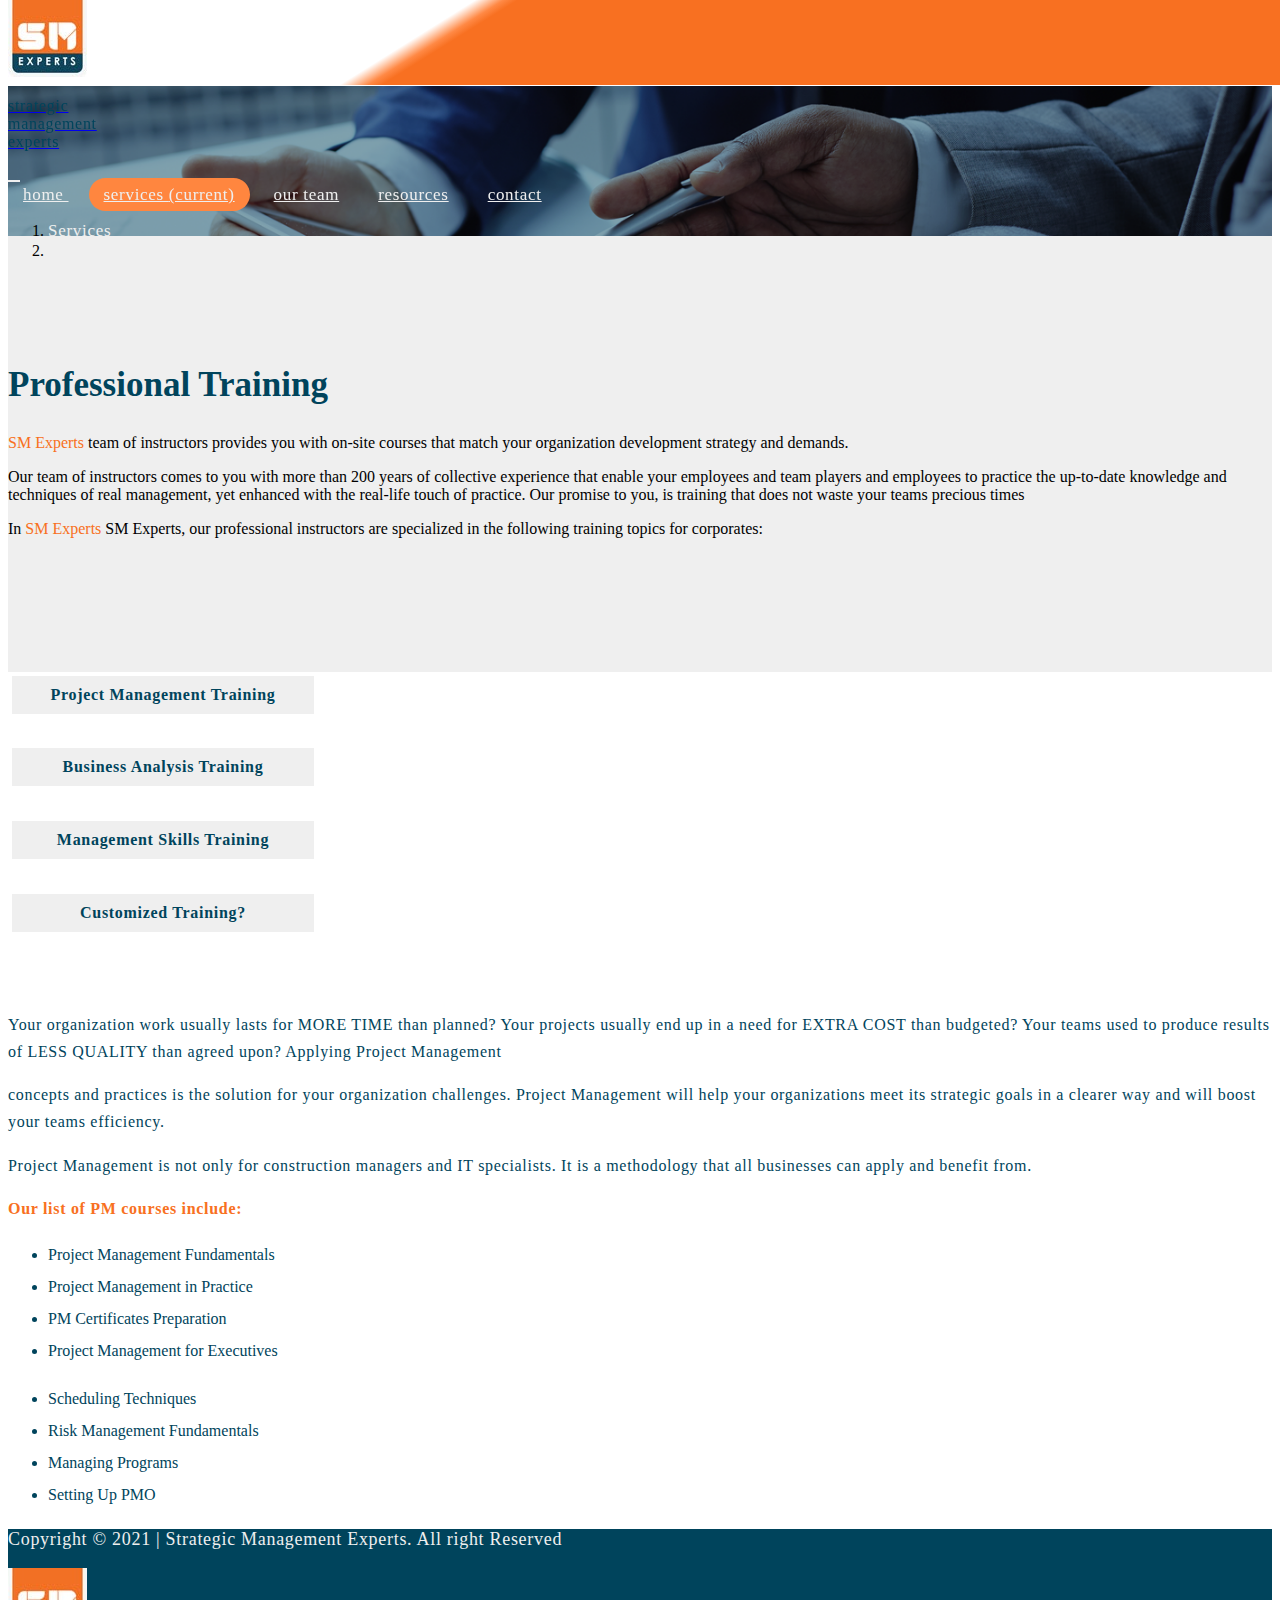
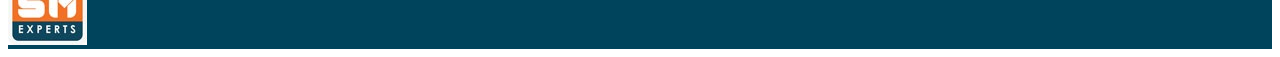
==== services.html @ 1b6e4286 "moveFile" ====
<!doctype html>
<html lang="en">

<head>
    <meta charset="utf-8">
    <meta name="viewport" content="width=device-width, initial-scale=1, shrink-to-fit=no">
    <link rel="stylesheet" href="https://cdn.jsdelivr.net/npm/bootstrap@4.6.0/dist/css/bootstrap.min.css" integrity="sha384-B0vP5xmATw1+K9KRQjQERJvTumQW0nPEzvF6L/Z6nronJ3oUOFUFpCjEUQouq2+l" crossorigin="anonymous">
    <link rel="stylesheet" href="../css/style.css">
    <link rel="shortcut icon" href="../img/url logo.jpg">
    <title>Home Page</title>
</head>

<body>
    <!-- start header-container -->
    <header class="header-container">
        <nav class="navbar navbar-expand-lg navbar-light bg-light p-0">
            <div class="container">
                <a class="navbar-brand d-flex align-items-start" href="#">
                    <img src="../img/logo.jpg" class="nav-logo" alt="Strategic Management Logo ">
                    <p class="brand-title mb-0 text-uppercase ml-3">strategic</br>management</br>experts</p>
                </a>
                <button class="navbar-toggler" type="button" data-toggle="collapse" data-target="#navbarNavAltMarkup" aria-controls="navbarNavAltMarkup" aria-expanded="false" aria-label="Toggle navigation">
                <span class="navbar-toggler-icon"></span>
                </button>
                <div class="collapse navbar-collapse" id="navbarNavAltMarkup">
                    <div class="navbar-nav ml-auto">
                        <a class="nav-link text-uppercase" href="#">home </a>
                        <a class="nav-link text-uppercase active-link" href="services.html">services <span class="sr-only">(current)</span></a>
                        <a class="nav-link text-uppercase" href="#">our team</a>
                        <a class="nav-link text-uppercase" href="#">resources</a>
                        <a class="nav-link text-uppercase" href="#">contact</a>
                    </div>
                </div>
            </div>
        </nav>
    </header>
    <!-- start div services-proTrain -->
    <div class="services-proTrain">
        <div class="container">
            <div class="services-proTrain-content d-flex align-items-center">
                <img src="../img/Training.png" class="traing-logo" alt="">
                <ol class="breadcrumb bg-transparent pr-0">
                    <li class="breadcrumb-item"><a href="#" class="breadcrumb-link text-decoration-none">Services</a></li>
                    <li class="breadcrumb-item"><a href="#" class="breadcrumb-link text-decoration-none">Professional Training</a></li>
                </ol>
            </div>
        </div>
    </div>
    <!-- start section prof-training -->
    <section class="prof-training">
        <section class="container">
            <div class="row justify-content-lg-between justify-content-md-center align-items-center">
                <div class="col-lg-6 col-sm-10">
                    <header class="prof-training-header">
                        <h2 class="prof-training-header-title">Professional Training</h2>
                    </header>
                    <article class="py-4 ml-4">
                        <p class="prof-training-Desc"><span class="orange-color">SM Experts</span> team of instructors provides you with on-site courses that match your organization development strategy and demands.</p>
                        <p class="prof-training-Desc">Our team of instructors comes to you with more than 200 years of collective experience that enable your employees and team players and employees to practice the up-to-date knowledge and techniques of real management, yet enhanced
                            with the real-life touch of practice. Our promise to you, is training that does not waste your teams precious times</p>
                        <p class="prof-training-Desc">In <span class="orange-color">SM Experts</span> SM Experts, our professional instructors are specialized in the following training topics for corporates:</p>
                    </article>
                </div>
                <div class="col-lg-5 col-sm-10">
                    <img src="../img/profTraining.jpg" class="w-100" alt="">
                </div>
            </div>
        </section>
    </section>
    <!-- start section training -->
    <section class="training">
        <section class="container">
            <header class="training-header d-flex flex-wrap">
                <h5 class="training-header-title">Project Management Training</h5>
                <h5 class="training-header-title">Business Analysis Training</h5>
                <h5 class="training-header-title">Management Skills Training</h5>
                <h5 class="training-header-title">Customized Training?</h5>
            </header>
            <section class="training-contnet">
                <div class="row">
                    <div class="col-md-6">
                        <article>
                            <p class="traing-desc py-1">Your organization work usually lasts for MORE TIME than planned? Your projects usually end up in a need for EXTRA COST than budgeted? Your teams used to produce results of LESS QUALITY than agreed upon? Applying Project Management</p>
                            <p class="traing-desc py-1">concepts and practices is the solution for your organization challenges. Project Management will help your organizations meet its strategic goals in a clearer way and will boost your teams efficiency.</p>

                            <p class="traing-desc py-1"> Project Management is not only for construction managers and IT specialists. It is a methodology that all businesses can apply and benefit from.</p>
                        </article>
                    </div>
                    <div class="col-md-6">
                        <h4 class="list-cousre-title">Our list of PM courses include:</h4>
                        <div class="d-flex justify-content-around justify-content-sm-between pt-3">
                            <ul class="list-unstyled project-manage-item">
                                <li class="project-manage-option pl-2">Project Management Fundamentals</li>
                                <li class="project-manage-option pl-2"> Project Management in Practice</li>
                                <li class="project-manage-option pl-2">PM Certificates Preparation</li>
                                <li class="project-manage-option pl-2">Project Management for Executives</li>
                            </ul>

                            <ul class="list-unstyled project-manage-item">
                                <li class="project-manage-option pl-2">Scheduling Techniques</li>
                                <li class="project-manage-option pl-2">Risk Management Fundamentals</li>
                                <li class="project-manage-option pl-2">Managing Programs</li>
                                <li class="project-manage-option pl-2">Setting Up PMO</li>
                            </ul>
                        </div>
                    </div>
            </section>
        </section>
    </section>
    <!-- start footer -->
    <footer class="footer-container ">
        <div class="container ">
            <div class="row justify-content-between align-items-center flex-nowrap ">
                <p class="copy-right mb-0 ">Copyright &copy; 2021 | Strategic Management Experts. All right Reserved</p>
                <img src="../img/logo.jpg " class="mr-3 " alt="footer logo ">
            </div>
        </div>
    </footer>
    <!-- Option 1: jQuery and Bootstrap Bundle (includes Popper) -->
    <script src="https://code.jquery.com/jquery-3.5.1.slim.min.js " integrity="sha384-DfXdz2htPH0lsSSs5nCTpuj/zy4C+OGpamoFVy38MVBnE+IbbVYUew+OrCXaRkfj " crossorigin="anonymous "></script>
    <script src="https://cdn.jsdelivr.net/npm/bootstrap@4.6.0/dist/js/bootstrap.bundle.min.js " integrity="sha384-Piv4xVNRyMGpqkS2by6br4gNJ7DXjqk09RmUpJ8jgGtD7zP9yug3goQfGII0yAns " crossorigin="anonymous "></script>

</body>

</html>
---- css/style.css ----
.primaryColor-letterSpacing, .training .training-header .training-header-title, .about-us-info .values-item .values-option, .header-container .navbar .brand-title {
  color: #00445C;
  letter-spacing: 0.7px;
}

.secoundColor-letterSpacing, .training .training-contnet .list-cousre-title, .our-traning .project-manage-title {
  color: #F87021;
  letter-spacing: 0.7px;
}

.articale-desc, .training .training-contnet .traing-desc {
  letter-spacing: 0.7px;
  color: #00445C;
  line-height: 1.7;
}

.header-container .navbar {
  position: fixed;
  top: 0;
  max-height: 85px;
  width: 100%;
  background-image: linear-gradient(148deg, #fff 33%, #ff8945 35%, #F87021 36%);
  z-index: 999;
}
@media screen and (max-width: 425.9px) {
  .header-container .navbar {
    max-height: 75px;
  }
}
@media screen and (max-width: 425.9px) {
  .header-container .navbar .nav-logo {
    max-width: 70px;
  }
}
.header-container .navbar .brand-title {
  font-weight: 500;
}
@media screen and (max-width: 425.7px) {
  .header-container .navbar .brand-title {
    font-size: 14px;
  }
}
.header-container .navbar .nav-link {
  font-size: 17px;
  font-weight: 500;
  letter-spacing: 0.7px;
  color: #EFEFEF;
  border-radius: 30px;
  padding: 7px 15px;
  margin-right: 5px;
  -webkit-transition: 0.5s ease-in;
  -moz-transition: 0.5s ease-in;
  -ms-transition: 0.5s ease-in;
  -o-transition: 0.5s ease-in;
  transition: 0.5s ease-in;
}
.header-container .navbar .nav-link:hover {
  color: #EFEFEF;
  background-color: #FF863F;
}
.header-container .navbar .nav-link:focus {
  color: #EFEFEF;
  box-shadow: none;
  outline: 0;
}
@media screen and (max-width: 991.9px) {
  .header-container .navbar .nav-link {
    border-radius: 5px;
    margin: 10px;
    padding: 5px 15px;
    font-size: 15px;
  }
}
.header-container .navbar .navbar-toggler {
  border: 0;
}
.header-container .active-link {
  background-color: #FF863F;
}
.header-container .navbar-collapse {
  position: relative;
  z-index: 111;
}
@media screen and (max-width: 991.8px) {
  .header-container .navbar-collapse {
    background-color: #00445C;
    padding: 5px 10px;
  }
}

.try-not-to-become {
  position: relative;
  height: 190px;
  max-height: 200px;
  margin-top: 85px;
  background: center/cover no-repeat url("../img/slider.jpg");
  background-attachment: fixed;
  z-index: 1;
}
@media screen and (max-width: 430.9px) {
  .try-not-to-become {
    margin-top: 70px;
  }
}
.try-not-to-become .overlay {
  position: absolute;
  top: 0;
  right: 0;
  bottom: 0;
  left: 0;
  background-color: #062152c2;
  z-index: 9999;
}
.try-not-to-become .overlay .try-not-to-become-content {
  font-size: 26px;
  font-weight: 600;
  line-height: 1.4;
  color: #EFEFEF;
  letter-spacing: 0.7px;
  text-align: center;
}
@media screen and (max-width: 456.7px) {
  .try-not-to-become .overlay .try-not-to-become-content {
    font-size: 18px;
  }
}
.try-not-to-become .overlay .try-not-to-become-content .color-orange {
  color: #F87021;
}

.about-us-info {
  background-color: #EFEFEF;
  padding: 20px 0;
}
.about-us-info .about-us-info-card {
  border-radius: 20px;
}
@media screen and (max-width: 991.9px) {
  .about-us-info .about-us-info-card {
    margin: 50px 0;
  }
}
.about-us-info .about-us-info-card .about-us-img {
  margin-top: -60px;
  border: 5px solid #EFEFEF;
  border-radius: 13px;
}
.about-us-info .about-us-info-heading {
  color: #00445C;
  letter-spacing: 0.7px;
}
.about-us-info .about-us-info-desc {
  color: #00445C;
  letter-spacing: 0.7px;
  line-height: 1.7;
  min-height: 170px;
}
.about-us-info .btn-read-more {
  position: relative;
  padding: 6px 20px;
  margin-bottom: -50px;
  font-weight: 500;
  background-color: #F87021;
  color: #FFF;
  border-radius: 7px;
  z-index: 99999;
}
.about-us-info .btn-read-more::before {
  content: "";
  position: absolute;
  width: 100%;
  height: 0;
  top: 0;
  right: 0;
  left: 0;
  border-radius: 7px;
  background-color: #FF863F;
  -webkit-transition: 0.3s ease-in;
  -moz-transition: 0.3s ease-in;
  -ms-transition: 0.3s ease-in;
  -o-transition: 0.3s ease-in;
  transition: 0.3s ease-in;
  z-index: -9999;
}
.about-us-info .btn-read-more:hover::before {
  height: 100%;
  background-color: #FF863F;
  color: #EFEFEF;
}
.about-us-info .btn-read-more:focus {
  box-shadow: none;
}
.about-us-info .values-item {
  min-height: 170px;
}
.about-us-info .values-item .values-option {
  line-height: 1.7;
}

.our-traning .our-traning-heading .our-traning-title {
  color: #00445C;
  letter-spacing: 0.7px;
}
.our-traning .our-traning-heading .our-traning-title .color-orange {
  color: #F87021;
}
.our-traning .our-traning-heading .our-traning-desc {
  color: #00445C;
  font-size: 15px;
  font-weight: 500;
  margin: 15px 100px;
  padding: 5px 0;
  letter-spacing: 0.7px;
  border: 1px solid #EFEFEF;
}
.our-traning .our-traning-heading .our-traning-desc .color-orange {
  color: #F87021;
}
@media screen and (max-width: 768.9px) {
  .our-traning .our-traning-heading .our-traning-desc {
    margin: 15px 0;
  }
}
.our-traning .project-logo {
  min-width: 128px;
  min-height: 128px;
  -webkit-transition: 0.6s ease-in;
  -moz-transition: 0.6s ease-in;
  -ms-transition: 0.6s ease-in;
  -o-transition: 0.6s ease-in;
  transition: 0.6s ease-in;
}
.our-traning .project-mange-logo {
  background: center/contain no-repeat url("../img/ProjectManagement1.jpg");
}
.our-traning .project-mange-logo:hover {
  background: center/contain no-repeat url("../img/ProjectManagement2.png");
}
.our-traning .business-logo {
  background: center/contain no-repeat url("../img/Business.png");
}
.our-traning .business-logo:hover {
  background: center/contain no-repeat url("../img/Business1.jpg");
}
.our-traning .manage-skills-logo {
  background: center/contain no-repeat url("../img/ManagementSkills.jpg");
}
.our-traning .manage-skills-logo:hover {
  background: center/contain no-repeat url("../img/Management Skills2.png");
}
.our-traning .customize-logo {
  background: center/contain no-repeat url("../img/customized.jpg");
}
.our-traning .customize-logo:hover {
  background: center/contain no-repeat url("../img/customized2.png");
}
@media screen and (max-width: 375.9px) {
  .our-traning .project-manage-title {
    font-size: 17px;
  }
}
.our-traning .project-manage-desc {
  color: #00445C;
  letter-spacing: 0.7px;
}

.map .map-location-img {
  background-color: #00445C;
  margin: 0 auto -33px;
  width: 80px;
  height: 80px;
  line-height: 70px;
  border-radius: 50%;
  text-align: center;
  border: 6px solid #fff;
  z-index: 1;
  position: relative;
}

.header-container {
  margin-bottom: 86px;
}

.services-proTrain {
  height: 150px;
  background: top/cover no-repeat url("../img/slider3b.png");
}
.services-proTrain .traing-logo {
  margin-top: 75px;
}
@media screen and (max-width: 425px) {
  .services-proTrain .traing-logo {
    width: 120px;
    margin-top: 92px;
  }
}
.services-proTrain .breadcrumb {
  padding-top: 40px;
  flex-wrap: nowrap;
}
.services-proTrain .breadcrumb .breadcrumb-item::before {
  color: #EFEFEF;
}
.services-proTrain .breadcrumb .breadcrumb-item .breadcrumb-link {
  color: #EFEFEF;
  letter-spacing: 0.7px;
  font-size: 17px;
}
.services-proTrain .breadcrumb .breadcrumb-item .breadcrumb-link::hover, .services-proTrain .breadcrumb .breadcrumb-item .breadcrumb-link:focus {
  color: #EFEFEF;
}
@media screen and (max-width: 425px) {
  .services-proTrain .breadcrumb .breadcrumb-item .breadcrumb-link {
    font-size: 13px;
  }
}

.prof-training {
  padding: 100px 0;
  background-color: #EFEFEF;
}
.prof-training .prof-training-header-title {
  color: #00445C;
  font-size: 35px;
  font-weight: 700;
}
.prof-training .prof-training-Desc .orange-color {
  color: #F87021;
  font-weight: 500;
}

.training .training-header {
  justify-content: space-evenly;
  margin-top: -27.1px;
}
.training .training-header .training-header-title {
  background-color: #EFEFEF;
  padding: 10px 15px;
  border: 4px solid #FFF;
  font-size: 16px;
  max-width: 272px;
  width: 272px;
  text-align: center;
  -webkit-transition: 0.3s ease-in;
  -moz-transition: 0.3s ease-in;
  -ms-transition: 0.3s ease-in;
  -o-transition: 0.3s ease-in;
  transition: 0.3s ease-in;
  cursor: pointer;
}
.training .training-header .training-header-title:hover {
  background-color: #FFF;
  border: 4px solid #EFEFEF;
  color: #F87021;
}
.training .training-contnet {
  margin-top: 75px;
}
.training .project-manage-option {
  position: relative;
  padding: 7px 0;
  margin-right: 5px;
  color: #00445C;
  -webkit-transition: 0.3s ease-in;
  -moz-transition: 0.3s ease-in;
  -ms-transition: 0.3s ease-in;
  -o-transition: 0.3s ease-in;
  transition: 0.3s ease-in;
  cursor: pointer;
}
.training .project-manage-option:hover {
  color: #F87021;
}
.training .project-manage-option::before {
  content: "";
  top: 12px;
  left: -10px;
  width: 10px;
  height: 10px;
  background: center/cover no-repeat url("../img/right-arrow.png");
  position: absolute;
}

.footer-container {
  background-color: #00445C;
}
.footer-container .copy-right {
  color: #EFEFEF;
  letter-spacing: 0.7px;
  font-size: 18px;
}
@media screen and (max-width: 768px) {
  .footer-container .copy-right {
    font-size: 15px;
    margin-left: 10px;
  }
}

.space-betwen-sections {
  margin-bottom: 50px;
}

/*# sourceMappingURL=style.css.map */
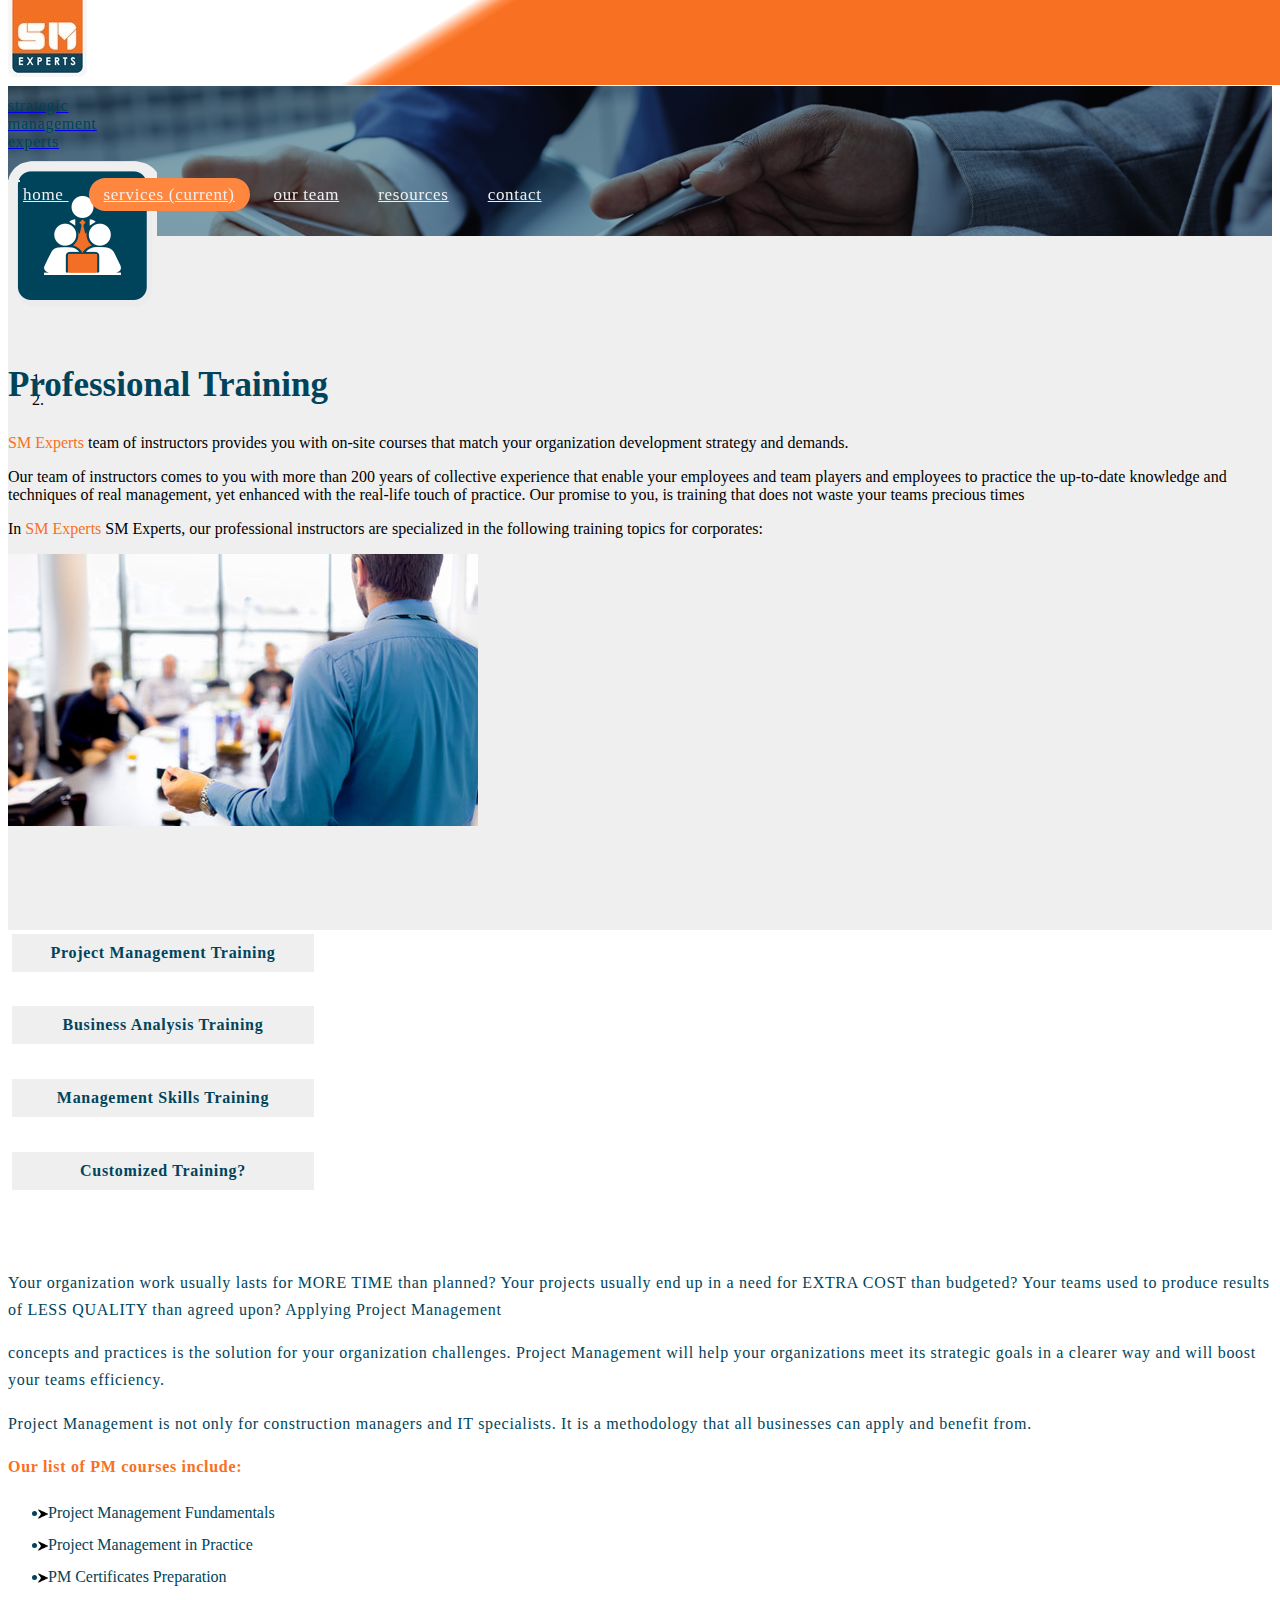
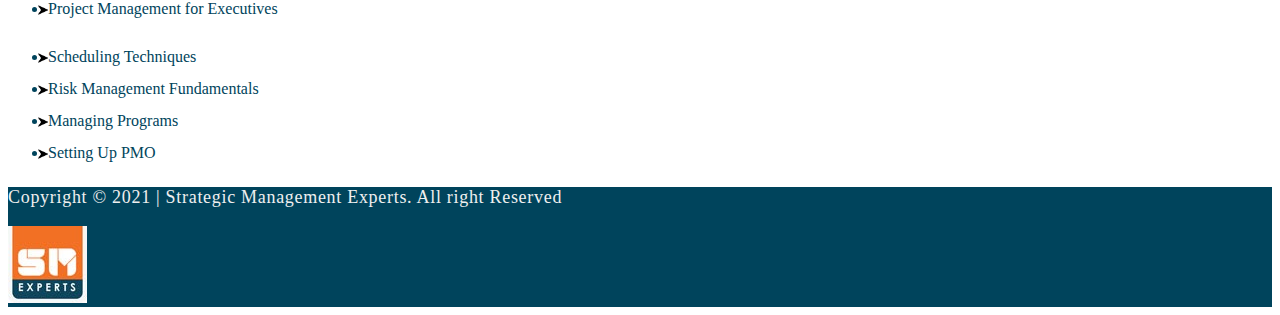
==== commit 5b150e21: "editServices" ====
--- a/services.html
+++ b/services.html
@@ -5,9 +5,9 @@
     <meta charset="utf-8">
     <meta name="viewport" content="width=device-width, initial-scale=1, shrink-to-fit=no">
     <link rel="stylesheet" href="https://cdn.jsdelivr.net/npm/bootstrap@4.6.0/dist/css/bootstrap.min.css" integrity="sha384-B0vP5xmATw1+K9KRQjQERJvTumQW0nPEzvF6L/Z6nronJ3oUOFUFpCjEUQouq2+l" crossorigin="anonymous">
-    <link rel="stylesheet" href="../css/style.css">
-    <link rel="shortcut icon" href="../img/url logo.jpg">
-    <title>Home Page</title>
+    <link rel="stylesheet" href="assets/css/style.css">
+    <link rel="shortcut icon" href="assets/img/url logo.jpg">
+    <title>Services Page</title>
 </head>
 
 <body>
@@ -16,7 +16,7 @@
         <nav class="navbar navbar-expand-lg navbar-light bg-light p-0">
             <div class="container">
                 <a class="navbar-brand d-flex align-items-start" href="#">
-                    <img src="../img/logo.jpg" class="nav-logo" alt="Strategic Management Logo ">
+                    <img src="assets/img/logo.jpg" class="nav-logo" alt="Strategic Management Logo ">
                     <p class="brand-title mb-0 text-uppercase ml-3">strategic</br>management</br>experts</p>
                 </a>
                 <button class="navbar-toggler" type="button" data-toggle="collapse" data-target="#navbarNavAltMarkup" aria-controls="navbarNavAltMarkup" aria-expanded="false" aria-label="Toggle navigation">
@@ -24,8 +24,8 @@
                 </button>
                 <div class="collapse navbar-collapse" id="navbarNavAltMarkup">
                     <div class="navbar-nav ml-auto">
-                        <a class="nav-link text-uppercase" href="#">home </a>
-                        <a class="nav-link text-uppercase active-link" href="services.html">services <span class="sr-only">(current)</span></a>
+                        <a class="nav-link text-uppercase" href="index.html">home </a>
+                        <a class="nav-link text-uppercase active-link" href="#">services <span class="sr-only">(current)</span></a>
                         <a class="nav-link text-uppercase" href="#">our team</a>
                         <a class="nav-link text-uppercase" href="#">resources</a>
                         <a class="nav-link text-uppercase" href="#">contact</a>
@@ -35,10 +35,10 @@
         </nav>
     </header>
     <!-- start div services-proTrain -->
-    <div class="services-proTrain">
+    <div class="services-pro-train">
         <div class="container">
-            <div class="services-proTrain-content d-flex align-items-center">
-                <img src="../img/Training.png" class="traing-logo" alt="">
+            <div class="services-pro-train-content d-flex align-items-center">
+                <img src="assets/img/Training.png" class="traing-logo" alt="">
                 <ol class="breadcrumb bg-transparent pr-0">
                     <li class="breadcrumb-item"><a href="#" class="breadcrumb-link text-decoration-none">Services</a></li>
                     <li class="breadcrumb-item"><a href="#" class="breadcrumb-link text-decoration-none">Professional Training</a></li>
@@ -55,14 +55,14 @@
                         <h2 class="prof-training-header-title">Professional Training</h2>
                     </header>
                     <article class="py-4 ml-4">
-                        <p class="prof-training-Desc"><span class="orange-color">SM Experts</span> team of instructors provides you with on-site courses that match your organization development strategy and demands.</p>
+                        <p class="prof-training-desc"><span class="orange-color">SM Experts</span> team of instructors provides you with on-site courses that match your organization development strategy and demands.</p>
                         <p class="prof-training-Desc">Our team of instructors comes to you with more than 200 years of collective experience that enable your employees and team players and employees to practice the up-to-date knowledge and techniques of real management, yet enhanced
                             with the real-life touch of practice. Our promise to you, is training that does not waste your teams precious times</p>
-                        <p class="prof-training-Desc">In <span class="orange-color">SM Experts</span> SM Experts, our professional instructors are specialized in the following training topics for corporates:</p>
+                        <p class="prof-training-desc">In <span class="orange-color">SM Experts</span> SM Experts, our professional instructors are specialized in the following training topics for corporates:</p>
                     </article>
                 </div>
                 <div class="col-lg-5 col-sm-10">
-                    <img src="../img/profTraining.jpg" class="w-100" alt="">
+                    <img src="assets/img/profTraining.jpg" class="w-100" alt="">
                 </div>
             </div>
         </section>
@@ -82,7 +82,6 @@
                         <article>
                             <p class="traing-desc py-1">Your organization work usually lasts for MORE TIME than planned? Your projects usually end up in a need for EXTRA COST than budgeted? Your teams used to produce results of LESS QUALITY than agreed upon? Applying Project Management</p>
                             <p class="traing-desc py-1">concepts and practices is the solution for your organization challenges. Project Management will help your organizations meet its strategic goals in a clearer way and will boost your teams efficiency.</p>
-
                             <p class="traing-desc py-1"> Project Management is not only for construction managers and IT specialists. It is a methodology that all businesses can apply and benefit from.</p>
                         </article>
                     </div>
@@ -112,7 +111,7 @@
         <div class="container ">
             <div class="row justify-content-between align-items-center flex-nowrap ">
                 <p class="copy-right mb-0 ">Copyright &copy; 2021 | Strategic Management Experts. All right Reserved</p>
-                <img src="../img/logo.jpg " class="mr-3 " alt="footer logo ">
+                <img src="assets/img/logo.jpg " class="mr-3 " alt="footer logo ">
             </div>
         </div>
     </footer>
--- a/assets/css/style.css
+++ b/assets/css/style.css
@@ -0,0 +1,408 @@
+.primaryColor-letterSpacing, .training .training-header .training-header-title, .about-us-info .values-item .values-option, .header-container .navbar .brand-title {
+  color: #00445C;
+  letter-spacing: 0.7px;
+}
+
+.secoundColor-letterSpacing, .training .training-contnet .list-cousre-title, .our-traning .project-manage-title {
+  color: #F87021;
+  letter-spacing: 0.7px;
+}
+
+.articale-desc, .training .training-contnet .traing-desc {
+  letter-spacing: 0.7px;
+  color: #00445C;
+  line-height: 1.7;
+}
+
+.header-container .navbar {
+  position: fixed;
+  top: 0;
+  max-height: 85px;
+  width: 100%;
+  background-image: linear-gradient(148deg, #fff 33%, #ff8945 35%, #F87021 36%);
+  z-index: 999;
+}
+@media screen and (max-width: 425.9px) {
+  .header-container .navbar {
+    max-height: 75px;
+  }
+}
+@media screen and (max-width: 425.9px) {
+  .header-container .navbar .nav-logo {
+    max-width: 70px;
+  }
+}
+.header-container .navbar .brand-title {
+  font-weight: 500;
+}
+@media screen and (max-width: 425.7px) {
+  .header-container .navbar .brand-title {
+    font-size: 14px;
+  }
+}
+.header-container .navbar .nav-link {
+  font-size: 17px;
+  font-weight: 500;
+  letter-spacing: 0.7px;
+  color: #EFEFEF;
+  border-radius: 30px;
+  padding: 7px 15px;
+  margin-right: 5px;
+  -webkit-transition: 0.5s ease-in;
+  -moz-transition: 0.5s ease-in;
+  -ms-transition: 0.5s ease-in;
+  -o-transition: 0.5s ease-in;
+  transition: 0.5s ease-in;
+}
+.header-container .navbar .nav-link:hover {
+  color: #EFEFEF;
+  background-color: #FF863F;
+}
+.header-container .navbar .nav-link:focus {
+  color: #EFEFEF;
+  box-shadow: none;
+  outline: 0;
+}
+@media screen and (max-width: 991.9px) {
+  .header-container .navbar .nav-link {
+    border-radius: 5px;
+    margin: 10px;
+    padding: 5px 15px;
+    font-size: 15px;
+  }
+}
+.header-container .navbar .navbar-toggler {
+  border: 0;
+}
+.header-container .active-link {
+  background-color: #FF863F;
+}
+.header-container .navbar-collapse {
+  position: relative;
+  z-index: 111;
+}
+@media screen and (max-width: 991.8px) {
+  .header-container .navbar-collapse {
+    background-color: #00445C;
+    padding: 5px 10px;
+  }
+}
+
+.try-not-to-become {
+  position: relative;
+  height: 190px;
+  max-height: 200px;
+  margin-top: 85px;
+  background: center/cover no-repeat url("../img/slider.jpg");
+  background-attachment: fixed;
+  z-index: 1;
+}
+@media screen and (max-width: 430.9px) {
+  .try-not-to-become {
+    margin-top: 70px;
+  }
+}
+.try-not-to-become .overlay {
+  position: absolute;
+  top: 0;
+  right: 0;
+  bottom: 0;
+  left: 0;
+  background-color: #062152c2;
+  z-index: 9999;
+}
+.try-not-to-become .overlay .try-not-to-become-content {
+  font-size: 26px;
+  font-weight: 600;
+  line-height: 1.4;
+  color: #EFEFEF;
+  letter-spacing: 0.7px;
+  text-align: center;
+}
+@media screen and (max-width: 456.7px) {
+  .try-not-to-become .overlay .try-not-to-become-content {
+    font-size: 18px;
+  }
+}
+.try-not-to-become .overlay .try-not-to-become-content .color-orange {
+  color: #F87021;
+}
+
+.about-us-info {
+  background-color: #EFEFEF;
+  padding: 20px 0;
+}
+.about-us-info .about-us-info-card {
+  border-radius: 20px;
+}
+@media screen and (max-width: 991.9px) {
+  .about-us-info .about-us-info-card {
+    margin: 50px 0;
+  }
+}
+.about-us-info .about-us-info-card .about-us-img {
+  margin-top: -60px;
+  border: 5px solid #EFEFEF;
+  border-radius: 13px;
+}
+.about-us-info .about-us-info-heading {
+  color: #00445C;
+  letter-spacing: 0.7px;
+}
+.about-us-info .about-us-info-desc {
+  color: #00445C;
+  letter-spacing: 0.7px;
+  line-height: 1.7;
+  min-height: 170px;
+}
+.about-us-info .btn-read-more {
+  position: relative;
+  padding: 6px 20px;
+  margin-bottom: -50px;
+  font-weight: 500;
+  background-color: #F87021;
+  color: #FFF;
+  border-radius: 7px;
+  z-index: 99999;
+}
+.about-us-info .btn-read-more::before {
+  content: "";
+  position: absolute;
+  width: 100%;
+  height: 0;
+  top: 0;
+  right: 0;
+  left: 0;
+  border-radius: 7px;
+  background-color: #FF863F;
+  -webkit-transition: 0.3s ease-in;
+  -moz-transition: 0.3s ease-in;
+  -ms-transition: 0.3s ease-in;
+  -o-transition: 0.3s ease-in;
+  transition: 0.3s ease-in;
+  z-index: -9999;
+}
+.about-us-info .btn-read-more:hover::before {
+  height: 100%;
+  background-color: #FF863F;
+  color: #EFEFEF;
+}
+.about-us-info .btn-read-more:focus {
+  box-shadow: none;
+}
+.about-us-info .values-item {
+  min-height: 170px;
+}
+.about-us-info .values-item .values-option {
+  line-height: 1.7;
+}
+
+.our-traning .our-traning-heading .our-traning-title {
+  color: #00445C;
+  letter-spacing: 0.7px;
+}
+.our-traning .our-traning-heading .our-traning-title .color-orange {
+  color: #F87021;
+}
+.our-traning .our-traning-heading .our-traning-desc {
+  color: #00445C;
+  font-size: 15px;
+  font-weight: 500;
+  margin: 15px 100px;
+  padding: 5px 0;
+  letter-spacing: 0.7px;
+  border: 1px solid #EFEFEF;
+}
+.our-traning .our-traning-heading .our-traning-desc .color-orange {
+  color: #F87021;
+}
+@media screen and (max-width: 768.9px) {
+  .our-traning .our-traning-heading .our-traning-desc {
+    margin: 15px 0;
+  }
+}
+.our-traning .project-logo {
+  min-width: 128px;
+  min-height: 128px;
+  -webkit-transition: 0.6s ease-in;
+  -moz-transition: 0.6s ease-in;
+  -ms-transition: 0.6s ease-in;
+  -o-transition: 0.6s ease-in;
+  transition: 0.6s ease-in;
+}
+.our-traning .project-mange-logo {
+  background: center/contain no-repeat url("../img/ProjectManagement1.jpg");
+}
+.our-traning .project-mange-logo:hover {
+  background: center/contain no-repeat url("../img/ProjectManagement2.png");
+}
+.our-traning .business-logo {
+  background: center/contain no-repeat url("../img/Business.png");
+}
+.our-traning .business-logo:hover {
+  background: center/contain no-repeat url("../img/Business1.jpg");
+}
+.our-traning .manage-skills-logo {
+  background: center/contain no-repeat url("../img/ManagementSkills.jpg");
+}
+.our-traning .manage-skills-logo:hover {
+  background: center/contain no-repeat url("../img/Management Skills2.png");
+}
+.our-traning .customize-logo {
+  background: center/contain no-repeat url("../img/customized.jpg");
+}
+.our-traning .customize-logo:hover {
+  background: center/contain no-repeat url("../img/customized2.png");
+}
+@media screen and (max-width: 375.9px) {
+  .our-traning .project-manage-title {
+    font-size: 17px;
+  }
+}
+.our-traning .project-manage-desc {
+  color: #00445C;
+  letter-spacing: 0.7px;
+}
+
+.map .map-location-img {
+  background-color: #00445C;
+  margin: 0 auto -33px;
+  width: 80px;
+  height: 80px;
+  line-height: 70px;
+  border-radius: 50%;
+  text-align: center;
+  border: 6px solid #fff;
+  z-index: 1;
+  position: relative;
+}
+
+.header-container {
+  margin-bottom: 86px;
+}
+
+.services-pro-train {
+  height: 150px;
+  background: top/cover no-repeat url("../img/slider3b.png");
+}
+.services-pro-train .traing-logo {
+  margin-top: 75px;
+}
+@media screen and (max-width: 425px) {
+  .services-pro-train .traing-logo {
+    width: 120px;
+    margin-top: 92px;
+  }
+}
+.services-pro-train .breadcrumb {
+  padding-top: 40px;
+  flex-wrap: nowrap;
+}
+.services-pro-train .breadcrumb .breadcrumb-item::before {
+  color: #EFEFEF;
+}
+.services-pro-train .breadcrumb .breadcrumb-item .breadcrumb-link {
+  color: #EFEFEF;
+  letter-spacing: 0.7px;
+  font-size: 17px;
+}
+.services-pro-train .breadcrumb .breadcrumb-item .breadcrumb-link::hover, .services-pro-train .breadcrumb .breadcrumb-item .breadcrumb-link:focus {
+  color: #EFEFEF;
+}
+@media screen and (max-width: 425px) {
+  .services-pro-train .breadcrumb .breadcrumb-item .breadcrumb-link {
+    font-size: 13px;
+  }
+}
+
+.prof-training {
+  padding: 100px 0;
+  background-color: #EFEFEF;
+}
+.prof-training .prof-training-header-title {
+  color: #00445C;
+  font-size: 35px;
+  font-weight: 700;
+}
+.prof-training .prof-training-desc .orange-color {
+  color: #F87021;
+  font-weight: 500;
+}
+
+.training .training-header {
+  justify-content: space-evenly;
+  margin-top: -27.1px;
+}
+.training .training-header .training-header-title {
+  background-color: #EFEFEF;
+  padding: 10px 15px;
+  border: 4px solid #FFF;
+  font-size: 16px;
+  max-width: 272px;
+  width: 272px;
+  text-align: center;
+  -webkit-transition: 0.3s ease-in;
+  -moz-transition: 0.3s ease-in;
+  -ms-transition: 0.3s ease-in;
+  -o-transition: 0.3s ease-in;
+  transition: 0.3s ease-in;
+  cursor: pointer;
+}
+.training .training-header .training-header-title:hover {
+  background-color: #FFF;
+  border: 4px solid #EFEFEF;
+  color: #F87021;
+}
+.training .training-contnet {
+  margin-top: 75px;
+}
+.training .project-manage-option {
+  position: relative;
+  padding: 7px 0;
+  margin-right: 5px;
+  color: #00445C;
+  -webkit-transition: 0.3s ease-in;
+  -moz-transition: 0.3s ease-in;
+  -ms-transition: 0.3s ease-in;
+  -o-transition: 0.3s ease-in;
+  transition: 0.3s ease-in;
+  cursor: pointer;
+}
+.training .project-manage-option:hover {
+  color: #F87021;
+}
+@media screen and (max-width: 425px) {
+  .training .project-manage-option {
+    font-size: 13px;
+  }
+}
+.training .project-manage-option::before {
+  content: "";
+  top: 12px;
+  left: -10px;
+  width: 10px;
+  height: 10px;
+  position: absolute;
+  background: center/cover no-repeat url("../img/right-arrow.png");
+}
+
+.footer-container {
+  background-color: #00445C;
+}
+.footer-container .copy-right {
+  color: #EFEFEF;
+  letter-spacing: 0.7px;
+  font-size: 18px;
+}
+@media screen and (max-width: 768px) {
+  .footer-container .copy-right {
+    font-size: 15px;
+    margin-left: 10px;
+  }
+}
+
+.space-betwen-sections {
+  margin-bottom: 50px;
+}
+
+/*# sourceMappingURL=style.css.map */
